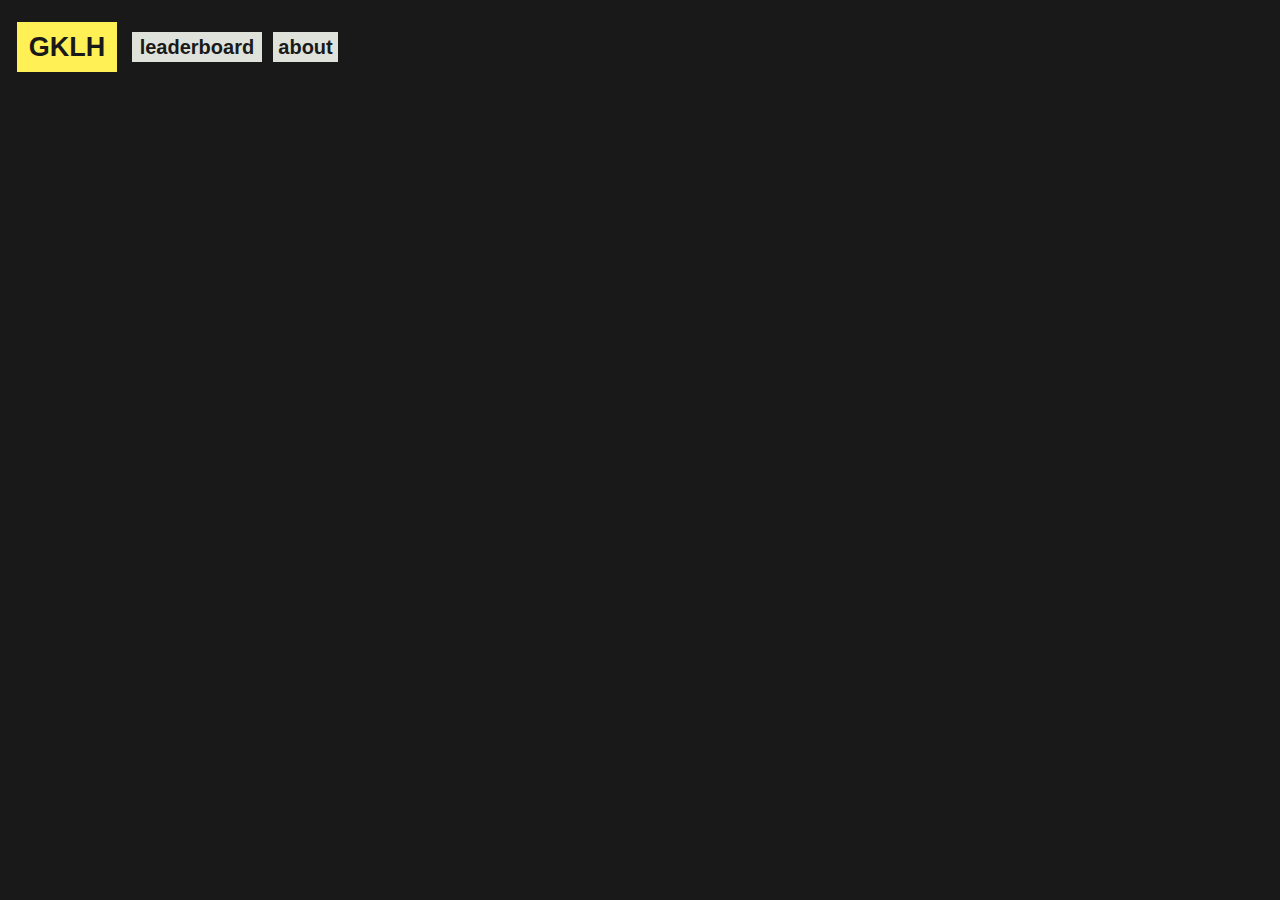
==== public/about.html @ 4ee45300 "overall changes to site brick in the wall" ====
<!DOCTYPE html>
<html lang="en"><head>
<head>
  <title>gklh</title>
  <meta name="viewport" content="width=device-width">
  <link main rel="icon" href="data:,">
  <link rel="stylesheet" href="css/style.css">
  <link rel="shortcut icon" href="favicon.ico" type="image/x-icon">
<body>
    <header>
      <div class=container>
    <a href="https://gklh.xyz/">   <div class=title> GKLH</div> </a>
    <a href="leaderboard.html" >   <div class=leaderboard>leaderboard</div></a>
    <a href="about.html"  >  <div class=about>about</div></a>
      </div>
    </header>

    <main>

    </main>
		<!-- The core Firebase JS SDK is always required and must be listed first -->
		<script src="/__/firebase/7.19.1/firebase-app.js"></script>

		<!-- TODO: Add SDKs for Firebase products that you want to use
			 https://firebase.google.com/docs/web/setup#available-libraries -->
		<script src="/__/firebase/7.19.1/firebase-analytics.js"></script>

		<!-- Initialize Firebase -->
		<script src="/__/firebase/init.js"></script>
</body>
</html>
---- public/css/style.css ----
body {
  font-family: Liberation Sans, Arial, sans-serif;
  background-color: #191919;
  color: #DFE2DB;
  }

main {

}

header {

}
.container {
justify-content: flex-start;
  margin-left:1ch;
  margin-top:2.5ch;
  flex-direction: row;
  display:flex;
}
.title {
width:100px;
height:50px;
background-color:#fff055;
color:#191919;
font-family:Liberation Sans, Arial, sans-serif;
text-align:center;
font-size:27px;
font-weight:bold;
vertical-align: middle;
line-height: 50px;
margin-right: 1ch ;
}
.leaderboard {
  background-color:#DFE2DB;
  width:130px;
  height:30px;
  color:#191919;
  font-family:Liberation Sans, Arial, sans-serif;
  text-align:center;
  font-size:20px;
  font-weight:bold;
  vertical-align: middle;
  line-height: 30px;
margin-right: 1ch;
margin-top: 10px;
margin-bottom: 10px;
}
.about {
  background-color:#DFE2DB;
  width:65px;
  height:30px;
  color:#191919;
  font-family:Liberation Sans, Arial, sans-serif;
  text-align:center;
  font-size:20px;
  font-weight:bold;
  vertical-align: middle;
  line-height: 30px;
  margin-right: 1ch;
  margin-top: 10px;
  margin-bottom: 10px;

}

a {
  color: #191919;
  text-decoration: none;
  outline: 0;
}

a:hover {
  text-decoration: underline;
}
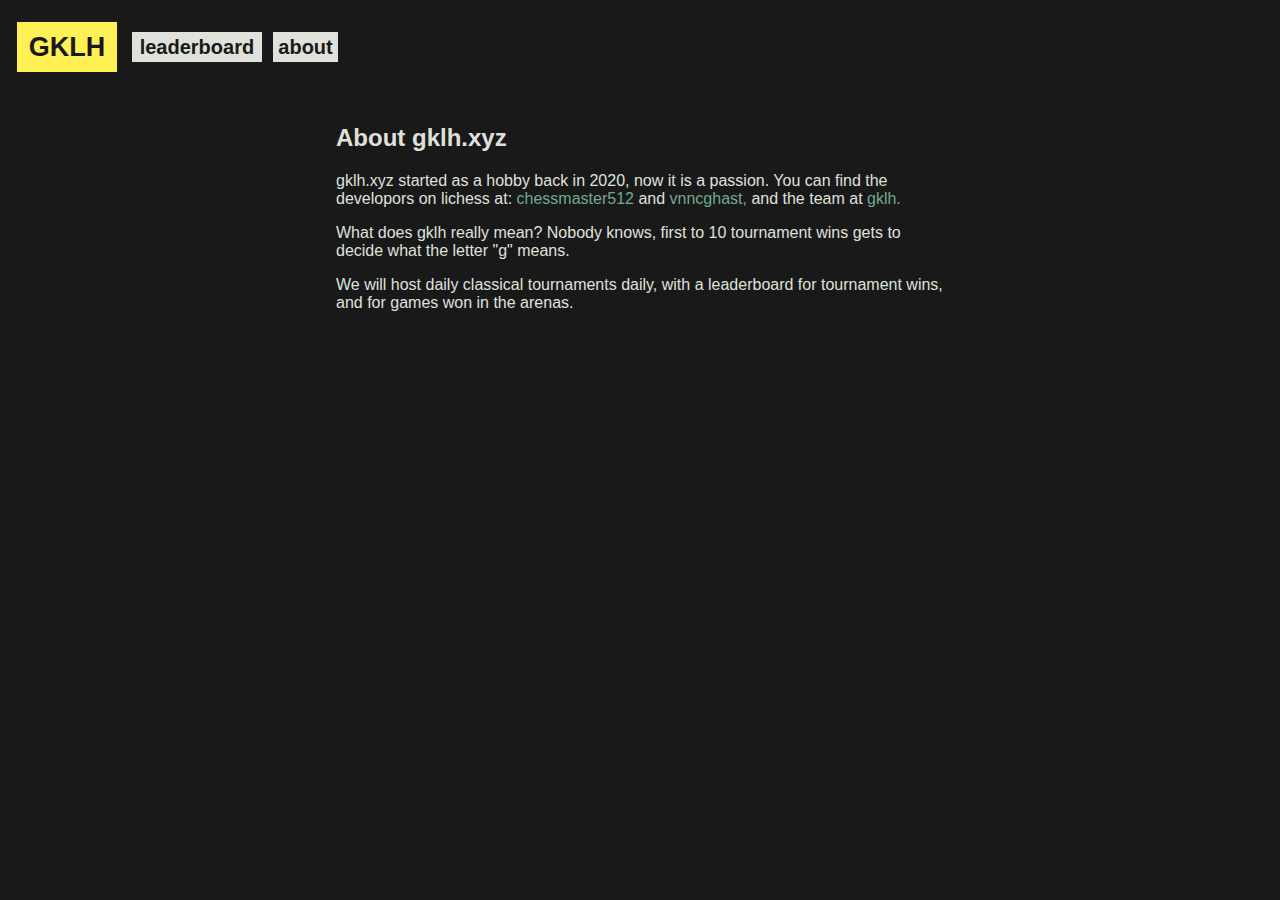
==== commit da9c1d73: "about page in the wall" ====
--- a/public/about.html
+++ b/public/about.html
@@ -9,14 +9,17 @@
 <body>
     <header>
       <div class=container>
-    <a href="https://gklh.xyz/">   <div class=title> GKLH</div> </a>
-    <a href="leaderboard.html" >   <div class=leaderboard>leaderboard</div></a>
-    <a href="about.html"  >  <div class=about>about</div></a>
+        <a href="https://lichess.org/team/gklh" target=_blank>   <div class=title> GKLH</div> </a>
+        <a href="leaderboard.html" >   <div class=leaderboard>leaderboard</div></a>
+        <a href="about.html"  >  <div class=about>about</div></a>
       </div>
     </header>
 
     <main>
-
+      <h2>About gklh.xyz</h2>
+        <p>gklh.xyz started as a hobby back in 2020, now it is a passion. You can find the developors on lichess at:<a class=white href="https://lichess.org/@/chessmaster512"> chessmaster512</a> and <a class=white href="https://lichess.org/@/vnncghast">vnncghast,</a> and the team at <a class=white href="https://lichess.org/team/gklh">gklh.</a></p>
+        <p>What does gklh really mean? Nobody knows, first to 10 tournament wins gets to decide what the letter "g" means.
+         <p>We will host daily classical tournaments daily, with a leaderboard for tournament wins, and for games won in the arenas.</p>
     </main>
 		<!-- The core Firebase JS SDK is always required and must be listed first -->
 		<script src="/__/firebase/7.19.1/firebase-app.js"></script>
--- a/public/css/style.css
+++ b/public/css/style.css
@@ -5,7 +5,9 @@
   }
 
 main {
-
+  max-width: 38rem;
+  padding: 2rem;
+  margin:auto;
 }
 
 header {
@@ -72,3 +74,6 @@
 a:hover {
   text-decoration: underline;
 }
+.white {
+  color:#70AB8F;
+}
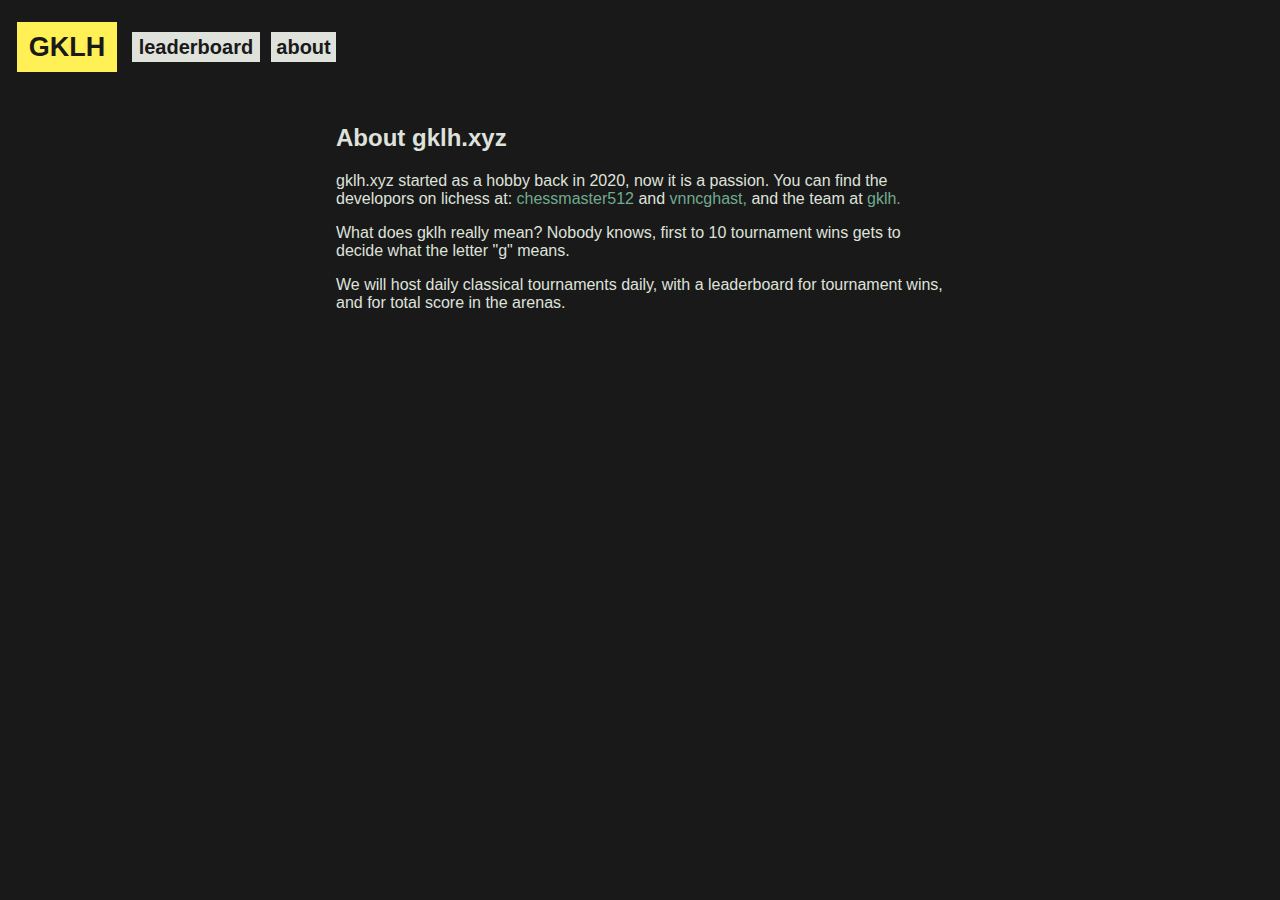
==== commit d7bbf78a: "over all changes to the site(team button" ====
--- a/public/about.html
+++ b/public/about.html
@@ -9,7 +9,7 @@
 <body>
     <header>
       <div class=container>
-        <a href="https://lichess.org/team/gklh" target=_blank>   <div class=title> GKLH</div> </a>
+        <a href="https://gklh.xyz/" target=_blank>   <div class=title> GKLH</div> </a>
         <a href="leaderboard.html" >   <div class=leaderboard>leaderboard</div></a>
         <a href="about.html"  >  <div class=about>about</div></a>
       </div>
@@ -19,7 +19,7 @@
       <h2>About gklh.xyz</h2>
         <p>gklh.xyz started as a hobby back in 2020, now it is a passion. You can find the developors on lichess at:<a class=white href="https://lichess.org/@/chessmaster512"> chessmaster512</a> and <a class=white href="https://lichess.org/@/vnncghast">vnncghast,</a> and the team at <a class=white href="https://lichess.org/team/gklh">gklh.</a></p>
         <p>What does gklh really mean? Nobody knows, first to 10 tournament wins gets to decide what the letter "g" means.
-         <p>We will host daily classical tournaments daily, with a leaderboard for tournament wins, and for games won in the arenas.</p>
+         <p>We will host daily classical tournaments daily, with a leaderboard for tournament wins, and for total score in the arenas.</p>
     </main>
 		<!-- The core Firebase JS SDK is always required and must be listed first -->
 		<script src="/__/firebase/7.19.1/firebase-app.js"></script>
--- a/public/css/style.css
+++ b/public/css/style.css
@@ -12,7 +12,9 @@
 
 header {
 
+
 }
+
 .container {
 justify-content: flex-start;
   margin-left:1ch;
@@ -20,22 +22,24 @@
   flex-direction: row;
   display:flex;
 }
+
 .title {
-width:100px;
-height:50px;
-background-color:#fff055;
-color:#191919;
-font-family:Liberation Sans, Arial, sans-serif;
-text-align:center;
-font-size:27px;
-font-weight:bold;
-vertical-align: middle;
-line-height: 50px;
-margin-right: 1ch ;
+  width:100px;
+  height:50px;
+  background-color:#fff055;
+  color:#191919;
+  font-family:Liberation Sans, Arial, sans-serif;
+  text-align:center;
+  font-size:27px;
+  font-weight:bold;
+  vertical-align: middle;
+  line-height: 50px;
+  margin-right: 1ch ;
 }
+
 .leaderboard {
   background-color:#DFE2DB;
-  width:130px;
+  width:128px;
   height:30px;
   color:#191919;
   font-family:Liberation Sans, Arial, sans-serif;
@@ -44,10 +48,19 @@
   font-weight:bold;
   vertical-align: middle;
   line-height: 30px;
-margin-right: 1ch;
-margin-top: 10px;
-margin-bottom: 10px;
+  margin-right: 1ch;
+  margin-top: 10px;
+  margin-bottom: 10px;
 }
+
+.container {
+  justify-content: flex-start;
+  margin-left:1ch;
+  margin-top:2.5ch;
+  flex-direction: row;
+  display:flex;
+}
+
 .about {
   background-color:#DFE2DB;
   width:65px;
@@ -62,7 +75,6 @@
   margin-right: 1ch;
   margin-top: 10px;
   margin-bottom: 10px;
-
 }
 
 a {
@@ -74,6 +86,19 @@
 a:hover {
   text-decoration: underline;
 }
+
 .white {
   color:#70AB8F;
 }
+.team {
+  width:58px;
+  background-color:#DFE2DB;
+  text-align:center;
+  font-size:20px;
+  font-weight:bold;
+  vertical-align: middle;
+  line-height: 30px;
+  margin-right: 1ch;
+  margin-top: 10px;
+  margin-bottom: 10px;
+}
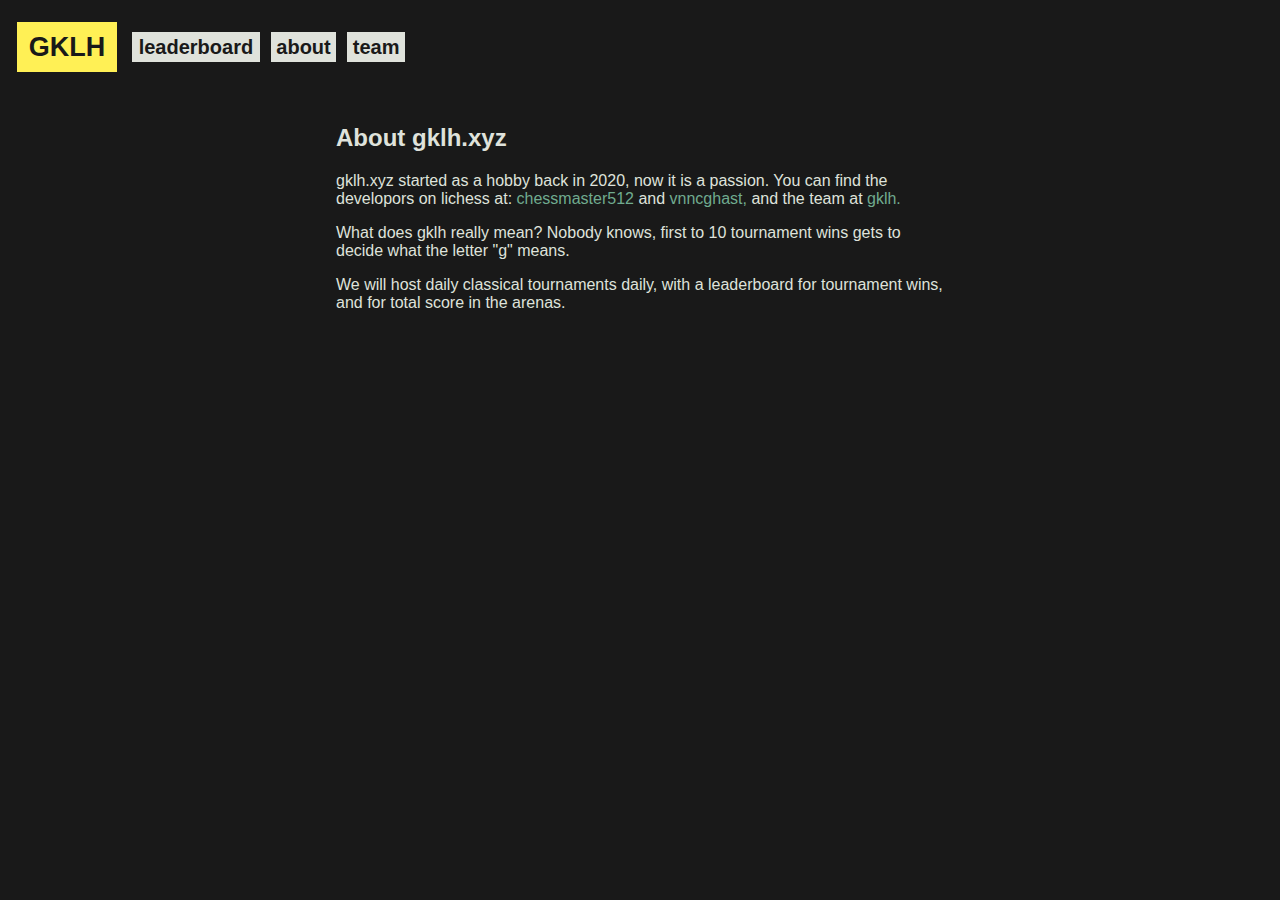
==== commit 665392b1: "Over all changes to stuff" ====
--- a/public/about.html
+++ b/public/about.html
@@ -12,6 +12,7 @@
         <a href="https://gklh.xyz/" target=_blank>   <div class=title> GKLH</div> </a>
         <a href="leaderboard.html" >   <div class=leaderboard>leaderboard</div></a>
         <a href="about.html"  >  <div class=about>about</div></a>
+        <a href="https://lichess.org/team/gklh" target= _blank><div class=team>team</div></a>
       </div>
     </header>
 
